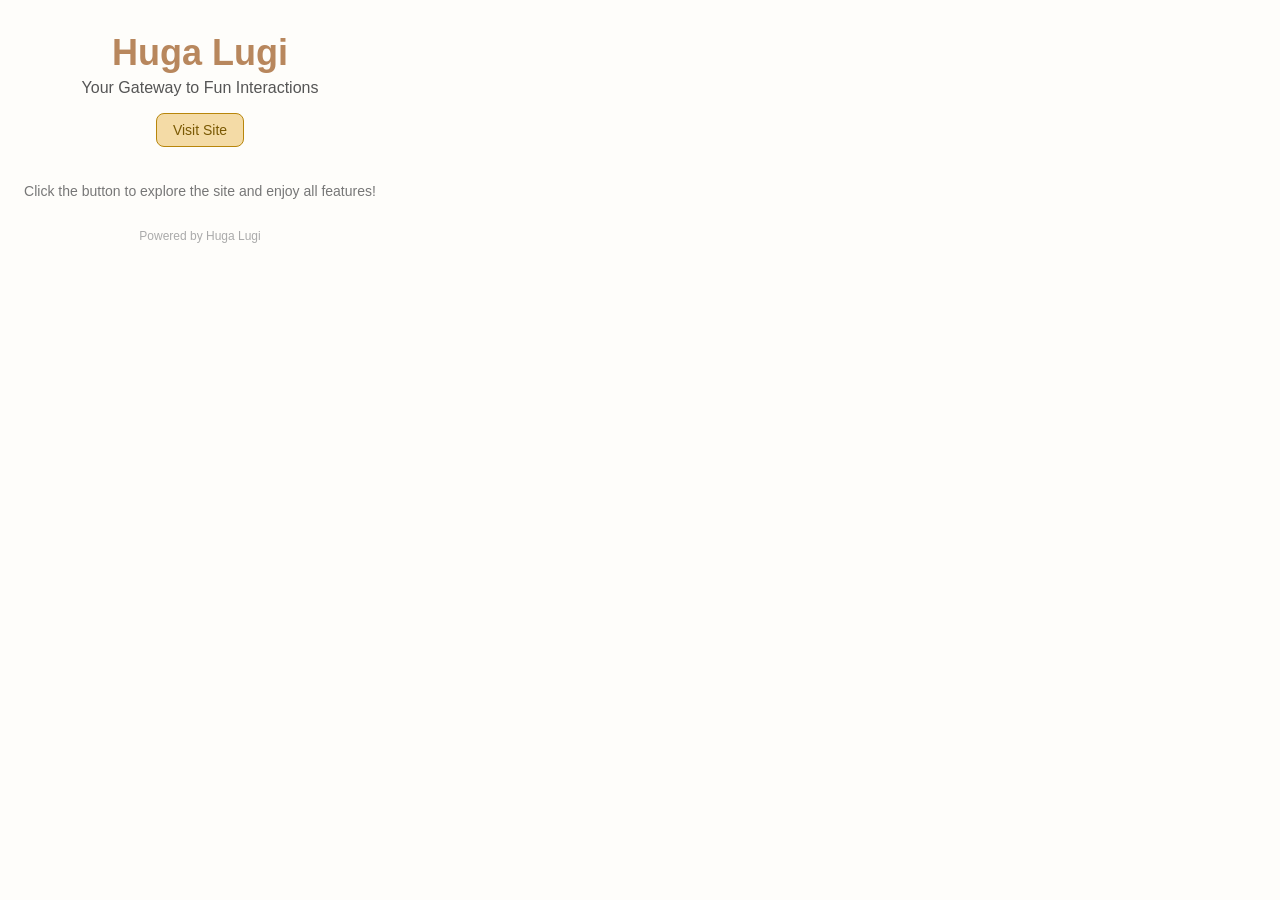
==== popup/popup.html @ eeaf7a47 "Initial Commit - Prototype" ====
<!DOCTYPE html>
<html lang="en">
<head>
    <meta charset="UTF-8">
    <meta name="viewport" content="width=device-width, initial-scale=1.0">
    <title>Hugalugi</title>
    <link rel="stylesheet" href="popup.css">
</head>
<body>
    <header>
        <h1 class="title">Huga Lugi</h1>
        <p class="subtitle">Your Gateway to Fun Interactions</p>
    </header>
    
    <main>
        <a href="http://localhost:5501/" target="#" class="btn">Visit Site</a>
        <p class="description">Click the button to explore the site and enjoy all features!</p>
    </main>
    
    <footer>
        <p class="footer-text">Powered by Huga Lugi</p>
    </footer>

    <script src="./popup.js"></script>
</body>
</html>
---- popup/popup.css ----
* {
    margin: 0;
    padding: 0;
    box-sizing: border-box;
}

body {
    font-family: Arial, sans-serif;
    background: #f4e6a80e; /* Light yellow background */
    color: gray;
    display: flex;
    flex-direction: column;
    justify-content: center;
    align-items: center;
    width: 400px;
    text-align: center;
    padding: 2rem 1rem 0.5rem 1rem;
}

header .title {
    font-size: 36px;
    font-weight: bold;
    color: #b8875d;
}

header .subtitle {
    font-size: 16px;
    color: #555;
    margin-top: 5px;
}

.btn {
    display: inline-block;
    background-color: #F4DBA6;
    color: rgb(122, 89, 3);
    border: 1px solid darkgoldenrod;
    padding: 0.5rem 1rem;
    border-radius: 0.5rem;
    text-decoration: none;
    font-size: 14px;
    margin: 1rem 0rem;
}

.btn:hover {
    color: black;
}

.description {
    margin-top: 20px;
    font-size: 14px;
    color: #777;
}

footer .footer-text {
    margin-top: 30px;
    font-size: 12px;
    color: #aaa;
}
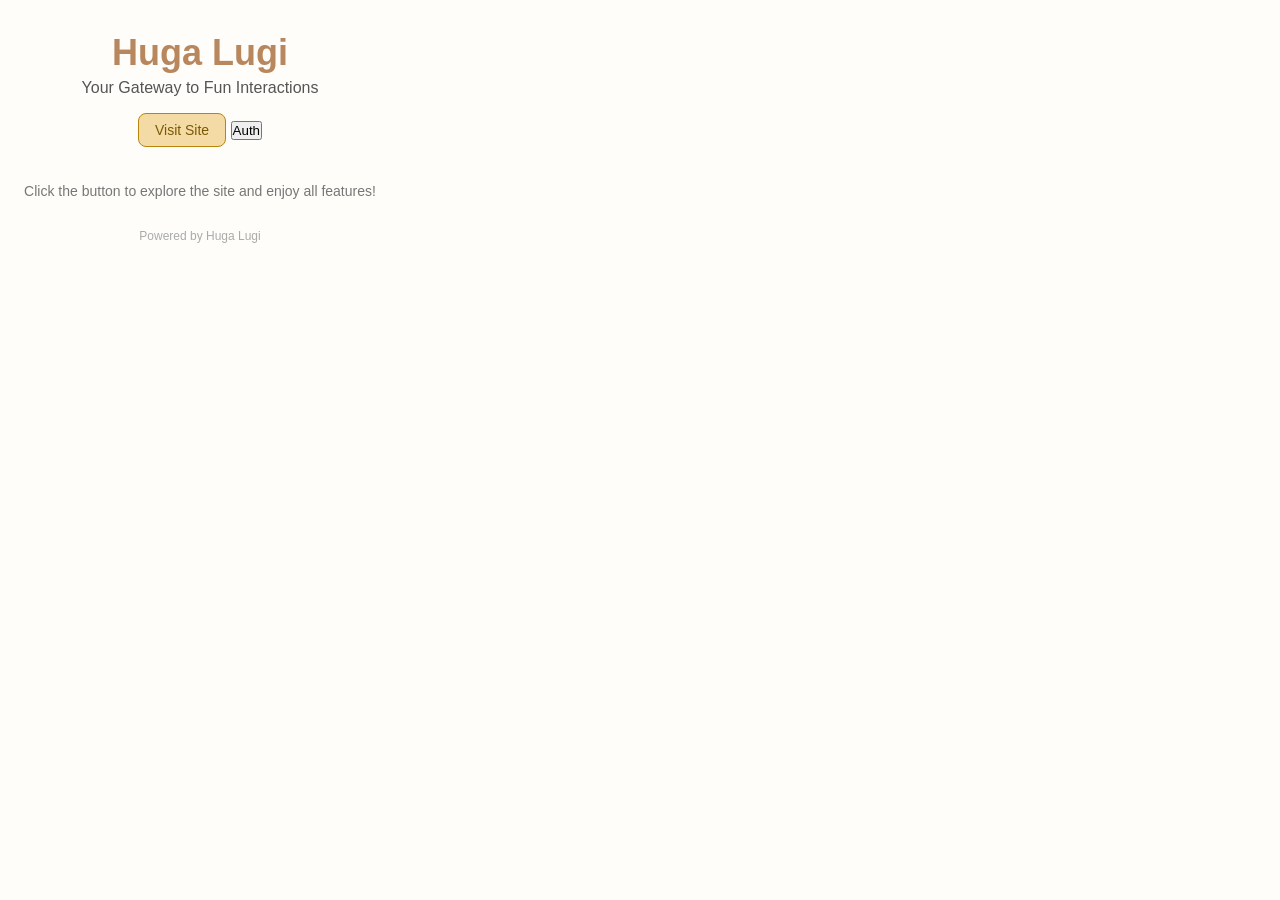
==== commit edeca5c0: "Implemented authentication via redirection to website" ====
--- a/popup/popup.html
+++ b/popup/popup.html
@@ -14,6 +14,7 @@
     
     <main>
         <a href="http://localhost:5501/" target="#" class="btn">Visit Site</a>
+        <button id="submit">Auth</button>
         <p class="description">Click the button to explore the site and enjoy all features!</p>
     </main>
     
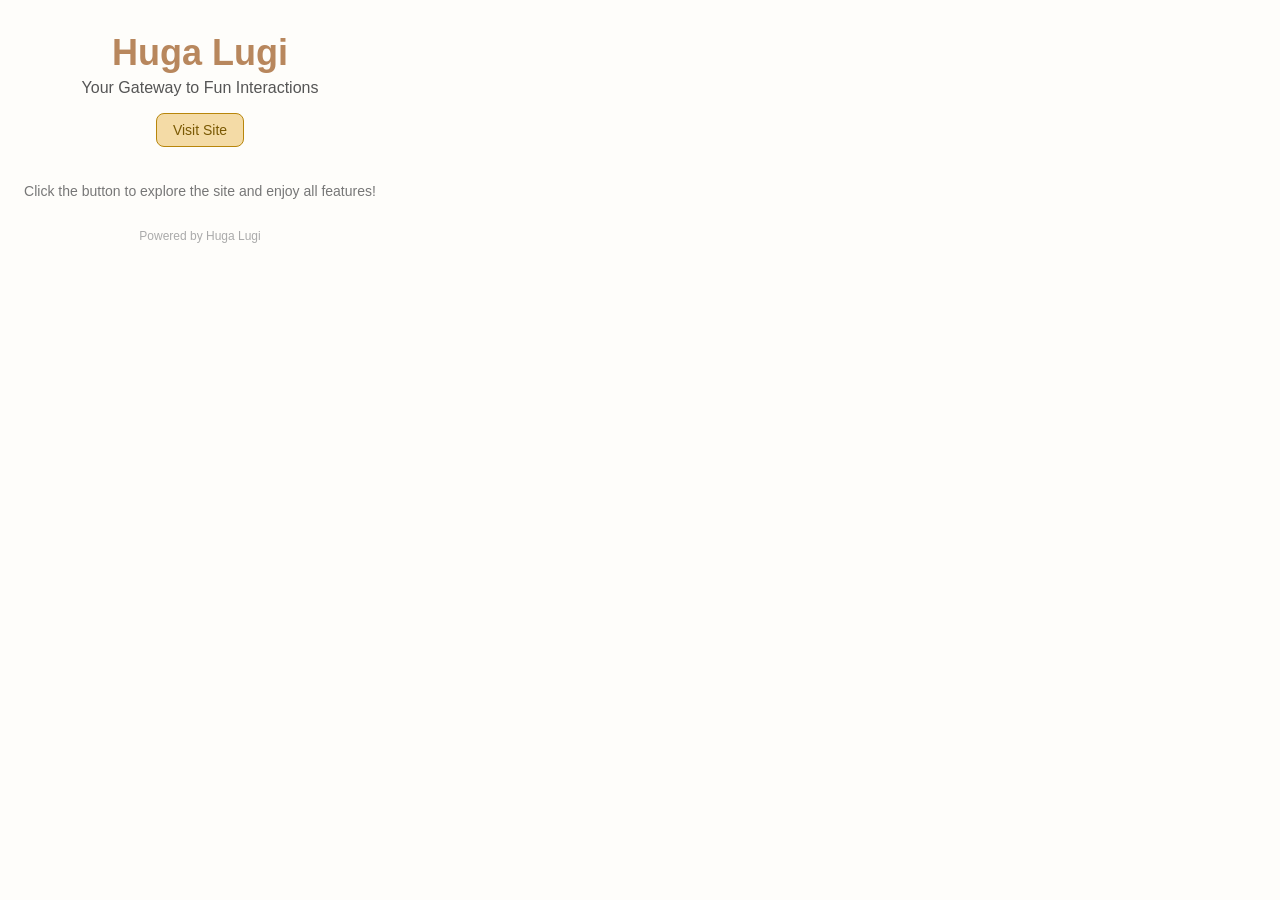
==== commit 70cc14ec: "auth.service.js: refreshAccessToken functionality implementation, tokens now stored in cookies" ====
--- a/popup/popup.html
+++ b/popup/popup.html
@@ -14,7 +14,6 @@
     
     <main>
         <a href="http://localhost:5501/" target="#" class="btn">Visit Site</a>
-        <button id="submit">Auth</button>
         <p class="description">Click the button to explore the site and enjoy all features!</p>
     </main>
     
